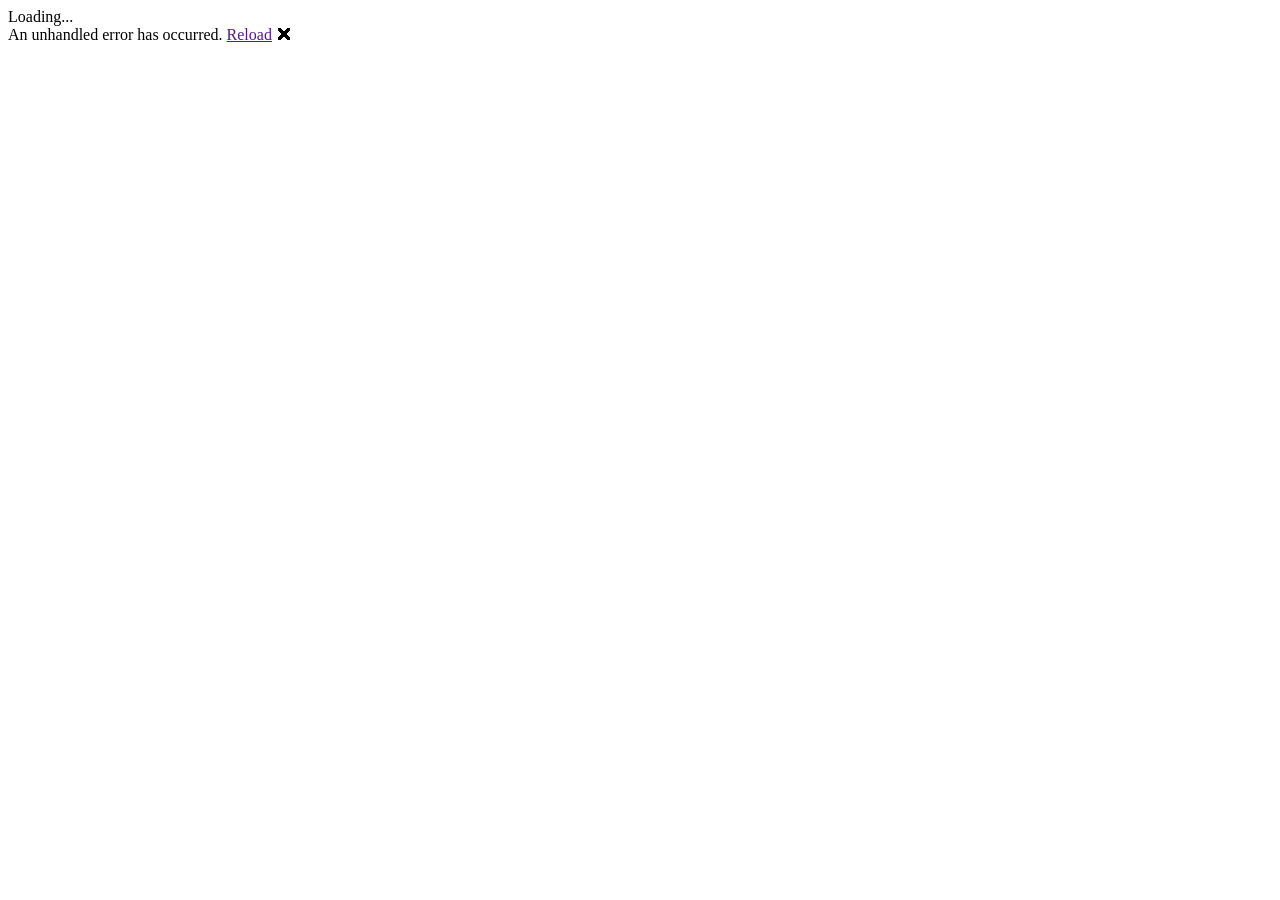
==== FleetlyMobile/wwwroot/index.html @ f8201ff4 "Dodanie projektu mobilnego Maui Blazor Hybrid oraz zmiana adresu odpalenia się backendu." ====
<!DOCTYPE html>
<html lang="en">
<head>
    <meta charset="utf-8" />
    <meta name="viewport" content="width=device-width, initial-scale=1.0, maximum-scale=1.0, user-scalable=no, viewport-fit=cover" />
    <title>FleetlyMobile</title>
    <base href="/" />
    <link rel="stylesheet" href="css/app.css" />
    <link rel="stylesheet" href="FleetlyMobile.styles.css" />
    <link rel="icon" type="image/png" href="favicon.png" />
    <link href="https://fonts.googleapis.com/css?family=Roboto:300,400,500,700&display=swap" rel="stylesheet" />
    <link rel="stylesheet" href="https://fonts.googleapis.com/css2?family=Inter:wght@300;400;500;600;700&display=swap">
    <link href="_content/MudBlazor/MudBlazor.min.css" rel="stylesheet" />
</head>

<body>

    <div class="status-bar-safe-area"></div>

    <div id="app">Loading...</div>

    <div id="blazor-error-ui">
        An unhandled error has occurred.
        <a href="" class="reload">Reload</a>
        <a class="dismiss">🗙</a>
    </div>

    <script src="_framework/blazor.webview.js" autostart="false"></script>
    <script src="_content/MudBlazor/MudBlazor.min.js"></script>
</body>

</html>
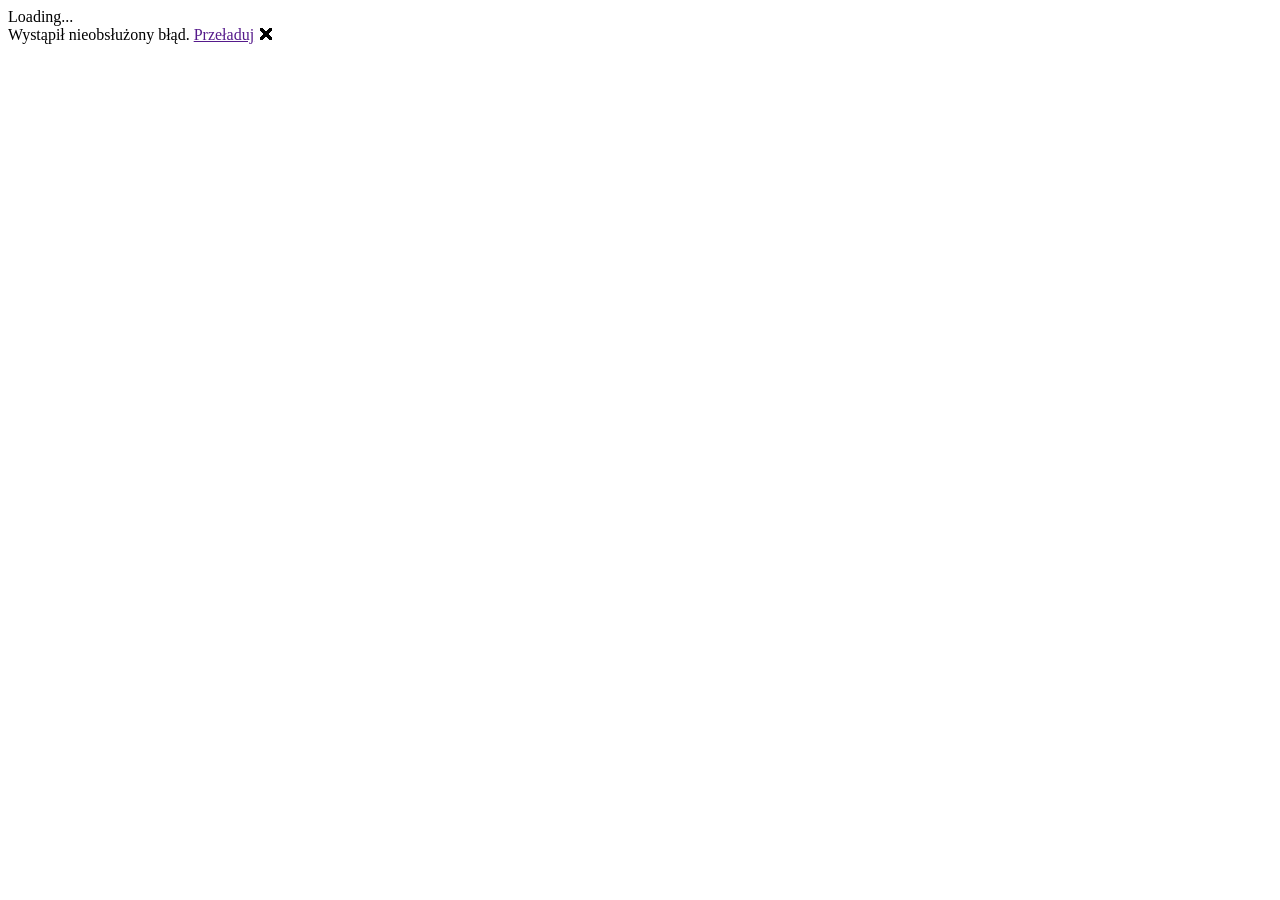
==== commit dd957653: "Poprawki do PR." ====
--- a/FleetlyMobile/wwwroot/index.html
+++ b/FleetlyMobile/wwwroot/index.html
@@ -20,8 +20,8 @@
     <div id="app">Loading...</div>
 
     <div id="blazor-error-ui">
-        An unhandled error has occurred.
-        <a href="" class="reload">Reload</a>
+        Wystąpił nieobsłużony błąd.
+        <a href="" class="reload">Przeładuj</a>
         <a class="dismiss">🗙</a>
     </div>
 
--- a/FleetlyMobile/wwwroot/css/app.css
+++ b/FleetlyMobile/wwwroot/css/app.css
@@ -0,0 +1,93 @@
+﻿html, body {
+    font-family: 'Helvetica Neue', Helvetica, Arial, sans-serif;
+}
+
+a, .btn-link {
+    color: #006bb7;
+}
+
+.btn-primary {
+    color: #fff;
+    background-color: #1b6ec2;
+    border-color: #1861ac;
+}
+
+.btn:focus, .btn:active:focus, .btn-link.nav-link:focus, .form-control:focus, .form-check-input:focus {
+    box-shadow: 0 0 0 0.1rem white, 0 0 0 0.25rem #258cfb;
+}
+
+.content {
+    padding-top: 1.1rem;
+}
+
+h1:focus {
+    outline: none;
+}
+
+.valid.modified:not([type=checkbox]) {
+    outline: 1px solid #26b050;
+}
+
+.invalid {
+    outline: 1px solid #e50000;
+}
+
+.validation-message {
+    color: #e50000;
+}
+
+#blazor-error-ui {
+    background: lightyellow;
+    bottom: 0;
+    box-shadow: 0 -1px 2px rgba(0, 0, 0, 0.2);
+    display: none;
+    left: 0;
+    padding: 0.6rem 1.25rem 0.7rem 1.25rem;
+    position: fixed;
+    width: 100%;
+    z-index: 1000;
+}
+
+    #blazor-error-ui .dismiss {
+        cursor: pointer;
+        position: absolute;
+        right: 0.75rem;
+        top: 0.5rem;
+    }
+
+.blazor-error-boundary {
+    background: url([data-uri]) no-repeat 1rem/1.8rem, #b32121;
+    padding: 1rem 1rem 1rem 3.7rem;
+    color: white;
+}
+
+    .blazor-error-boundary::after {
+        content: "An error has occurred."
+    }
+
+.status-bar-safe-area {
+    display: none;
+}
+
+@supports (-webkit-touch-callout: none) {
+    .status-bar-safe-area {
+        display: flex;
+        position: sticky;
+        top: 0;
+        height: env(safe-area-inset-top);
+        background-color: #f7f7f7;
+        width: 100%;
+        z-index: 1;
+    }
+
+    .flex-column, .navbar-brand {
+        padding-left: env(safe-area-inset-left);
+    }
+}
+
+.bottom-nav {
+    position: fixed;
+    bottom: 0;
+    width: 100%;
+    z-index: 1000;
+}
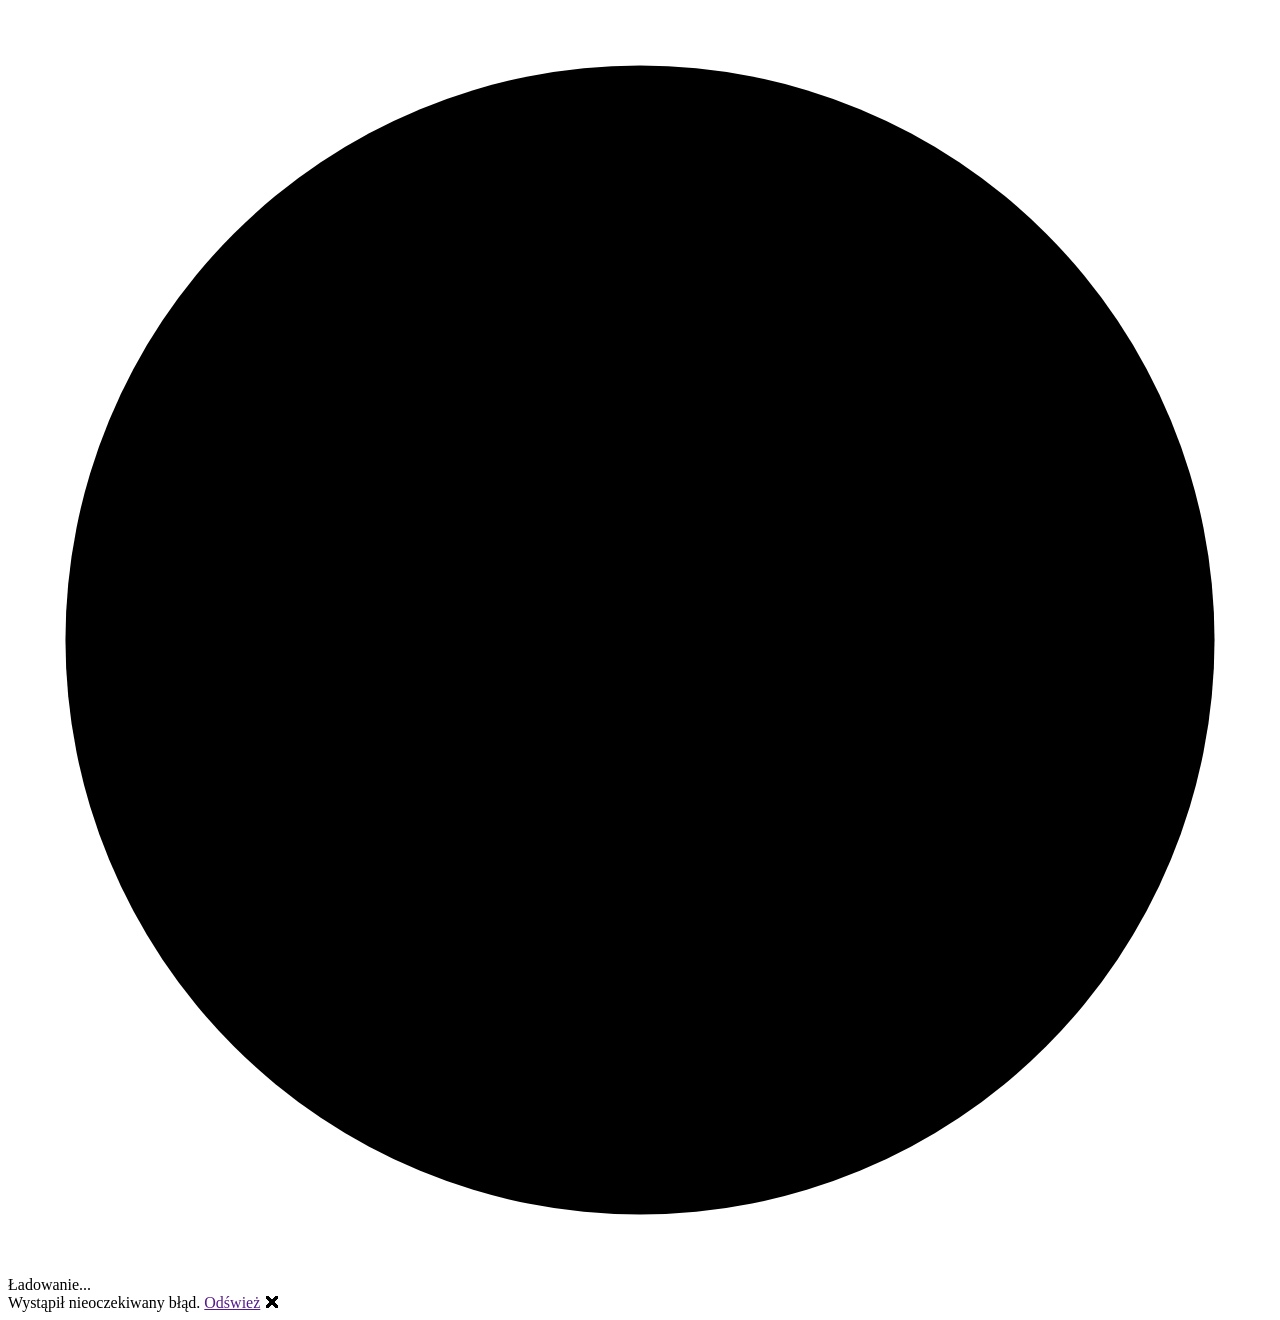
==== commit fd0c8f5f: "Modyfikacja ładowania i paska telefonu. Dodatkowo poprawiłem wygląd NotFound." ====
--- a/FleetlyMobile/wwwroot/index.html
+++ b/FleetlyMobile/wwwroot/index.html
@@ -17,11 +17,18 @@
 
     <div class="status-bar-safe-area"></div>
 
-    <div id="app">Loading...</div>
+    <div id="app">
+        <div class="app-loading">
+            <svg class="mud-spinner" viewBox="22 22 44 44">
+                <circle class="mud-spinner-circle" cx="44" cy="44" r="20"></circle>
+            </svg>
+            <div class="loading-text">Ładowanie...</div>
+        </div>
+    </div>
 
     <div id="blazor-error-ui">
-        Wystąpił nieobsłużony błąd.
-        <a href="" class="reload">Przeładuj</a>
+        Wystąpił nieoczekiwany błąd.
+        <a href="" class="reload">Odśwież</a>
         <a class="dismiss">🗙</a>
     </div>
 
--- a/FleetlyMobile/wwwroot/css/app.css
+++ b/FleetlyMobile/wwwroot/css/app.css
@@ -91,3 +91,83 @@
     width: 100%;
     z-index: 1000;
 }
+
+.app-loading {
+    position: fixed;
+    top: 0;
+    left: 0;
+    width: 100%;
+    height: 100vh;
+    display: flex;
+    flex-direction: column;
+    align-items: center;
+    justify-content: center;
+    background-color: #ffffff;
+    z-index: 9999;
+    font-family: 'Roboto', sans-serif;
+}
+
+.mud-spinner {
+    width: 50px;
+    height: 50px;
+    animation: mud-rotate 1.4s linear infinite;
+}
+
+.mud-spinner-circle {
+    stroke: #1E88E5;
+    stroke-width: 3;
+    stroke-dasharray: 126;
+    stroke-dashoffset: 0;
+    fill: none;
+    transform-origin: center;
+    animation: mud-dash 1.4s ease-in-out infinite;
+}
+
+.loading-text {
+    margin-top: 20px;
+    font-size: 1.2rem;
+    color: #1E88E5;
+    font-weight: 500;
+    animation: pulse 1.5s infinite ease-in-out;
+}
+
+@keyframes mud-rotate {
+    0% {
+        transform: rotate(0deg);
+    }
+
+    100% {
+        transform: rotate(360deg);
+    }
+}
+
+@keyframes mud-dash {
+    0% {
+        stroke-dasharray: 1, 200;
+        stroke-dashoffset: 0;
+    }
+
+    50% {
+        stroke-dasharray: 89, 200;
+        stroke-dashoffset: -35px;
+    }
+
+    100% {
+        stroke-dasharray: 89, 200;
+        stroke-dashoffset: -124px;
+    }
+}
+
+@keyframes pulse {
+    0% {
+        opacity: 0.5;
+    }
+
+    50% {
+        opacity: 1;
+    }
+
+    100% {
+        opacity: 0.5;
+    }
+}
